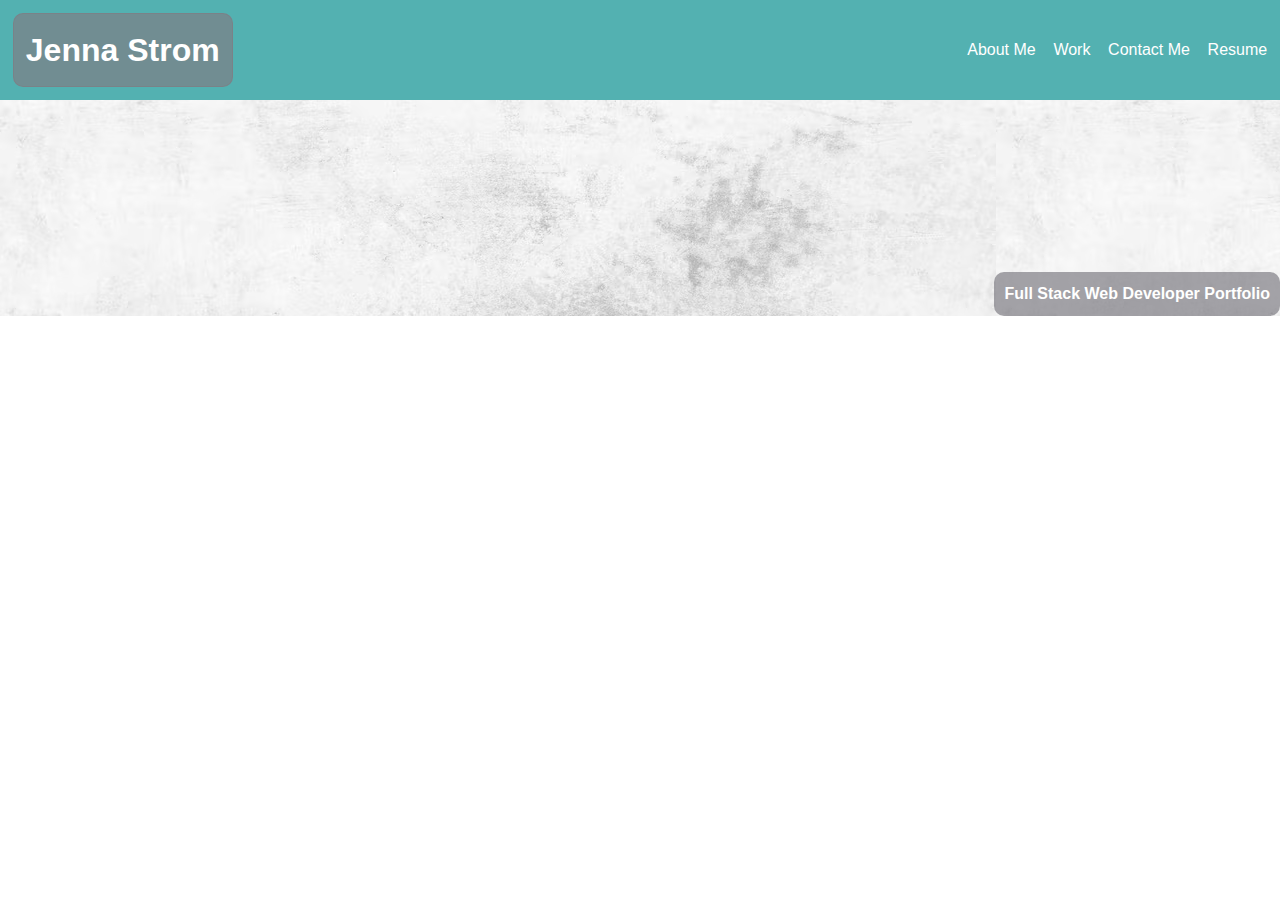
==== index.html @ 429e8f08 "updated headers" ====
<!DOCTYPE html>
<html lang="en">

<head>
    <meta charset="UTF-8">
    <meta http-equiv="X-UA-Compatible" content="IE=edge">
    <meta name="viewport" content="width=device-width, initial-scale=1.0">
    <title>Document</title>
    <link rel="stylesheet" href="./assets/reset.css" />
    <link rel="stylesheet" href="./assets/style.css" />
</head>

<body>
    <header>
        <h1>Jenna Strom</h1>
        <nav>
            <ul class="header-list">
                <li>About Me</li>
                <li>Work</li>
                <li>Contact Me</li>
                <li>Resume</li>
            </ul>
        </nav>
    </header>
    <div class="banner">
        <div class="banner-text">
            <h2>Full Stack Web Developer Portfolio</h2>
        </div>
    </div>
</body>

</html>
---- assets/style.css ----
* {
    font-family: Arial, Helvetica, sans-serif;
}
:root {
    --dark:  rgba(127, 126, 133, 0.7);
    --aqua: rgb(83, 177, 177);
    --light: white;
}

body {
    display: flex;
    flex-direction: column;
    line-height: 1.5;
}

header {
    display: flex;
    justify-content: space-between;
    align-items: center;
    padding: 1%;
    background-color: var(--aqua);
    color: var(--light);
    line-height: 8vh;
}
h1 {
    font-size: 200%;
    background-color:var(--dark);
    border: 1px solid var(--dark);
    border-radius: 10px;
    padding: 0px 12px;
}

nav ul {
    display: flex;
    justify-content:space-between;
    flex-direction: row;
    flex-wrap: wrap;
   min-width: 300px;
}
section {
    display: flex;
    justify-content: space-between;

}
div {
    position: relative;
    width: 100%;
    text-align: center;
}
.banner {
    color: white;
    background: url(/assets/white-painted-wall-texture-background_53876-138197.avif);
    height: 24vh;
    display: flex;
    justify-content: flex-end;
    align-items: flex-end;
}
.banner-text {
    border: 5px solid var(dark);
    background-color: var(--dark);
    width:fit-content;
    border-radius: 10px;
    padding: 10px;
    display: flex;
    justify-content: space-between;
}
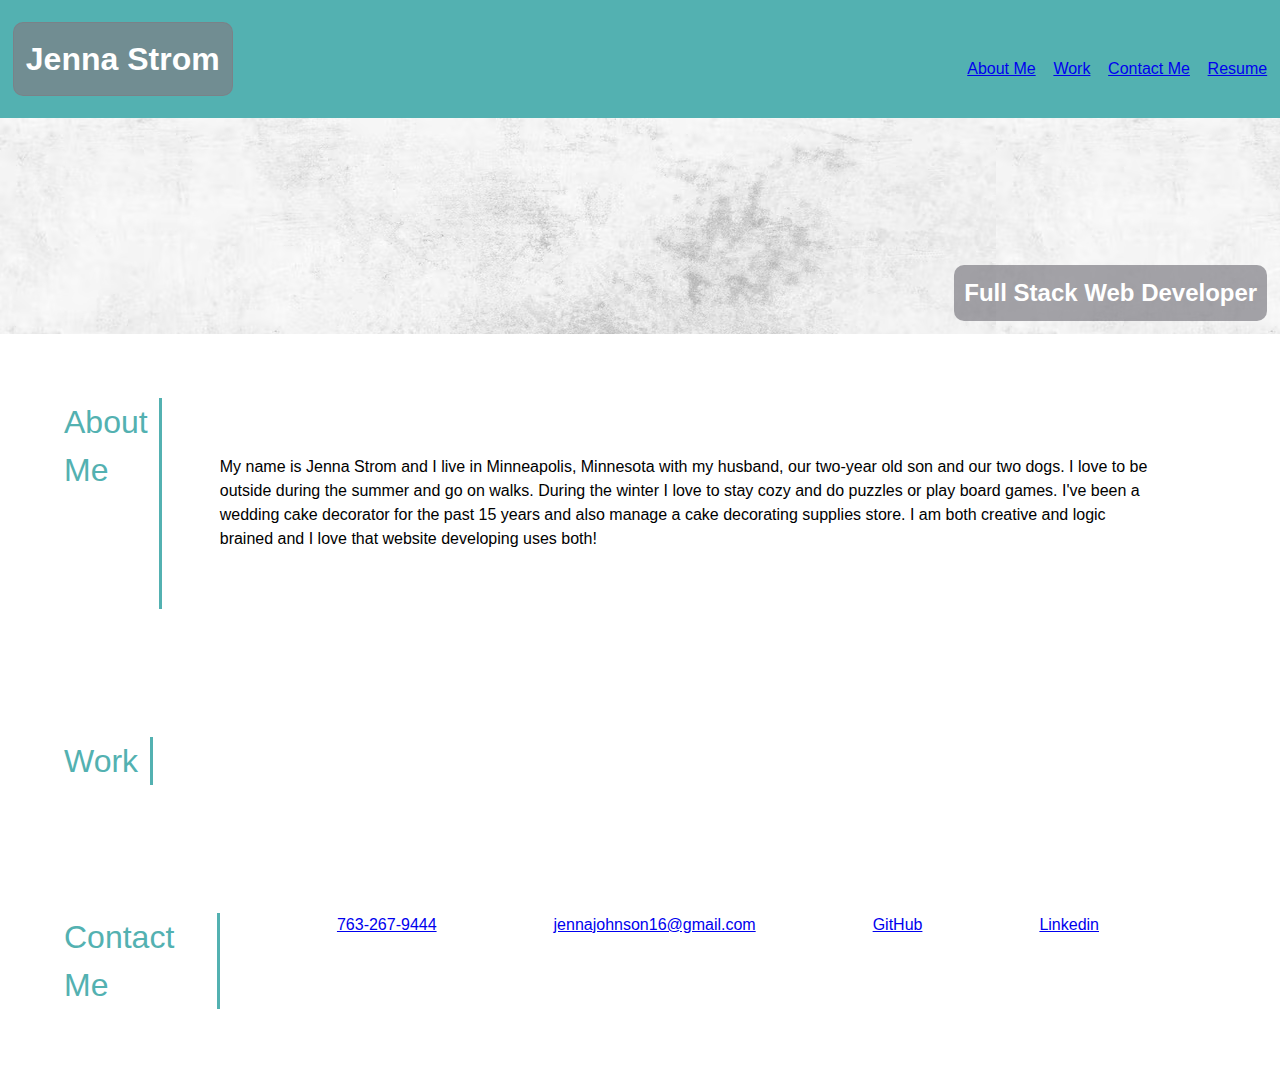
==== commit e1b7a248: "updated contact info" ====
--- a/index.html
+++ b/index.html
@@ -5,7 +5,7 @@
     <meta charset="UTF-8">
     <meta http-equiv="X-UA-Compatible" content="IE=edge">
     <meta name="viewport" content="width=device-width, initial-scale=1.0">
-    <title>Document</title>
+    <title>Jenna Strom's Portfolio</title>
     <link rel="stylesheet" href="./assets/reset.css" />
     <link rel="stylesheet" href="./assets/style.css" />
 </head>
@@ -13,20 +13,44 @@
 <body>
     <header>
         <h1>Jenna Strom</h1>
-        <nav>
-            <ul class="header-list">
-                <li>About Me</li>
-                <li>Work</li>
-                <li>Contact Me</li>
-                <li>Resume</li>
+        <nav class="header-list">
+            <ul>
+                <li><a href="#">About Me</a></li>
+                <li><a href="#">Work</a></li>
+                <li><a href="#">Contact Me</a></li>
+                <li><a href="#">Resume</a></li>
             </ul>
         </nav>
     </header>
     <div class="banner">
         <div class="banner-text">
-            <h2>Full Stack Web Developer Portfolio</h2>
+            <h2>Full Stack Web Developer</h2>
         </div>
     </div>
+    <main>
+    <section class="about-me">
+        <h3 class="side-heading">About Me</h3>
+        <p class="about-me">My name is Jenna Strom and I live in Minneapolis, Minnesota with my husband, our two-year
+            old son and our two dogs. I love to be outside during the summer and go on walks. During the winter I love
+            to stay cozy and do puzzles or play board games. I've been a wedding cake decorator for the past 15 years
+            and also manage a cake decorating supplies store. I am both creative and logic brained and I love that
+            website developing uses both!</p>
+    </section>
+    <section class="work">
+        <h4 class="side-heading">Work</h4>
+    </section>
+    <section class="contact-me">
+        <h5 class="side-heading">Contact Me</h5>
+            <nav class="contact-info">
+                <ul>
+                    <li><a href="tel:7632679444">763-267-9444</a></li>
+                    <li><a href="mailto:jennajohnson16@gmail.com">jennajohnson16@gmail.com</a></li>
+                    <li><a href="https://github.com/JennaStrom">GitHub</a></li>
+                    <li><a href="https://www.linkedin.com">Linkedin</a></li>
+                </ul>
+            </nav>
+    </section>
+</main>
 </body>
 
 </html>--- a/assets/style.css
+++ b/assets/style.css
@@ -1,8 +1,9 @@
 * {
     font-family: Arial, Helvetica, sans-serif;
 }
+
 :root {
-    --dark:  rgba(127, 126, 133, 0.7);
+    --dark: rgba(127, 126, 133, 0.7);
     --aqua: rgb(83, 177, 177);
     --light: white;
 }
@@ -22,31 +23,35 @@
     color: var(--light);
     line-height: 8vh;
 }
+
 h1 {
     font-size: 200%;
-    background-color:var(--dark);
+    background-color: var(--dark);
     border: 1px solid var(--dark);
     border-radius: 10px;
     padding: 0px 12px;
 }
 
-nav ul {
+body header nav ul {
     display: flex;
-    justify-content:space-between;
+    justify-content: space-between;
     flex-direction: row;
     flex-wrap: wrap;
-   min-width: 300px;
+    min-width: 300px;
+    padding-top: 20px;
 }
+
 section {
     display: flex;
-    justify-content: space-between;
+    display: column;
+}
 
+body section nav ul {
+    display: flex;    
+    justify-content: space-evenly
 }
-div {
-    position: relative;
-    width: 100%;
-    text-align: center;
-}
+
+/*This is the banner background and text */
 .banner {
     color: white;
     background: url(/assets/white-painted-wall-texture-background_53876-138197.avif);
@@ -54,13 +59,38 @@
     display: flex;
     justify-content: flex-end;
     align-items: flex-end;
+    padding: 1%;
 }
+
 .banner-text {
+    font-size: 150%;
     border: 5px solid var(dark);
     background-color: var(--dark);
-    width:fit-content;
+    width: fit-content;
     border-radius: 10px;
     padding: 10px;
     display: flex;
     justify-content: space-between;
+}
+
+.side-heading {
+    font-size: 200%;
+    font-weight: lighter;
+    color: var(--aqua);
+    border-style: none solid none none;
+    padding-right: 1%;
+}
+
+.about-me, .work, .contact-me {
+    padding: 5%;
+}
+
+.contact-me {
+    justify-content: flex-start;
+}
+.contact-me h5 {
+    flex-basis: content;
+}
+.contact-info{
+    flex-basis: 100%;
 }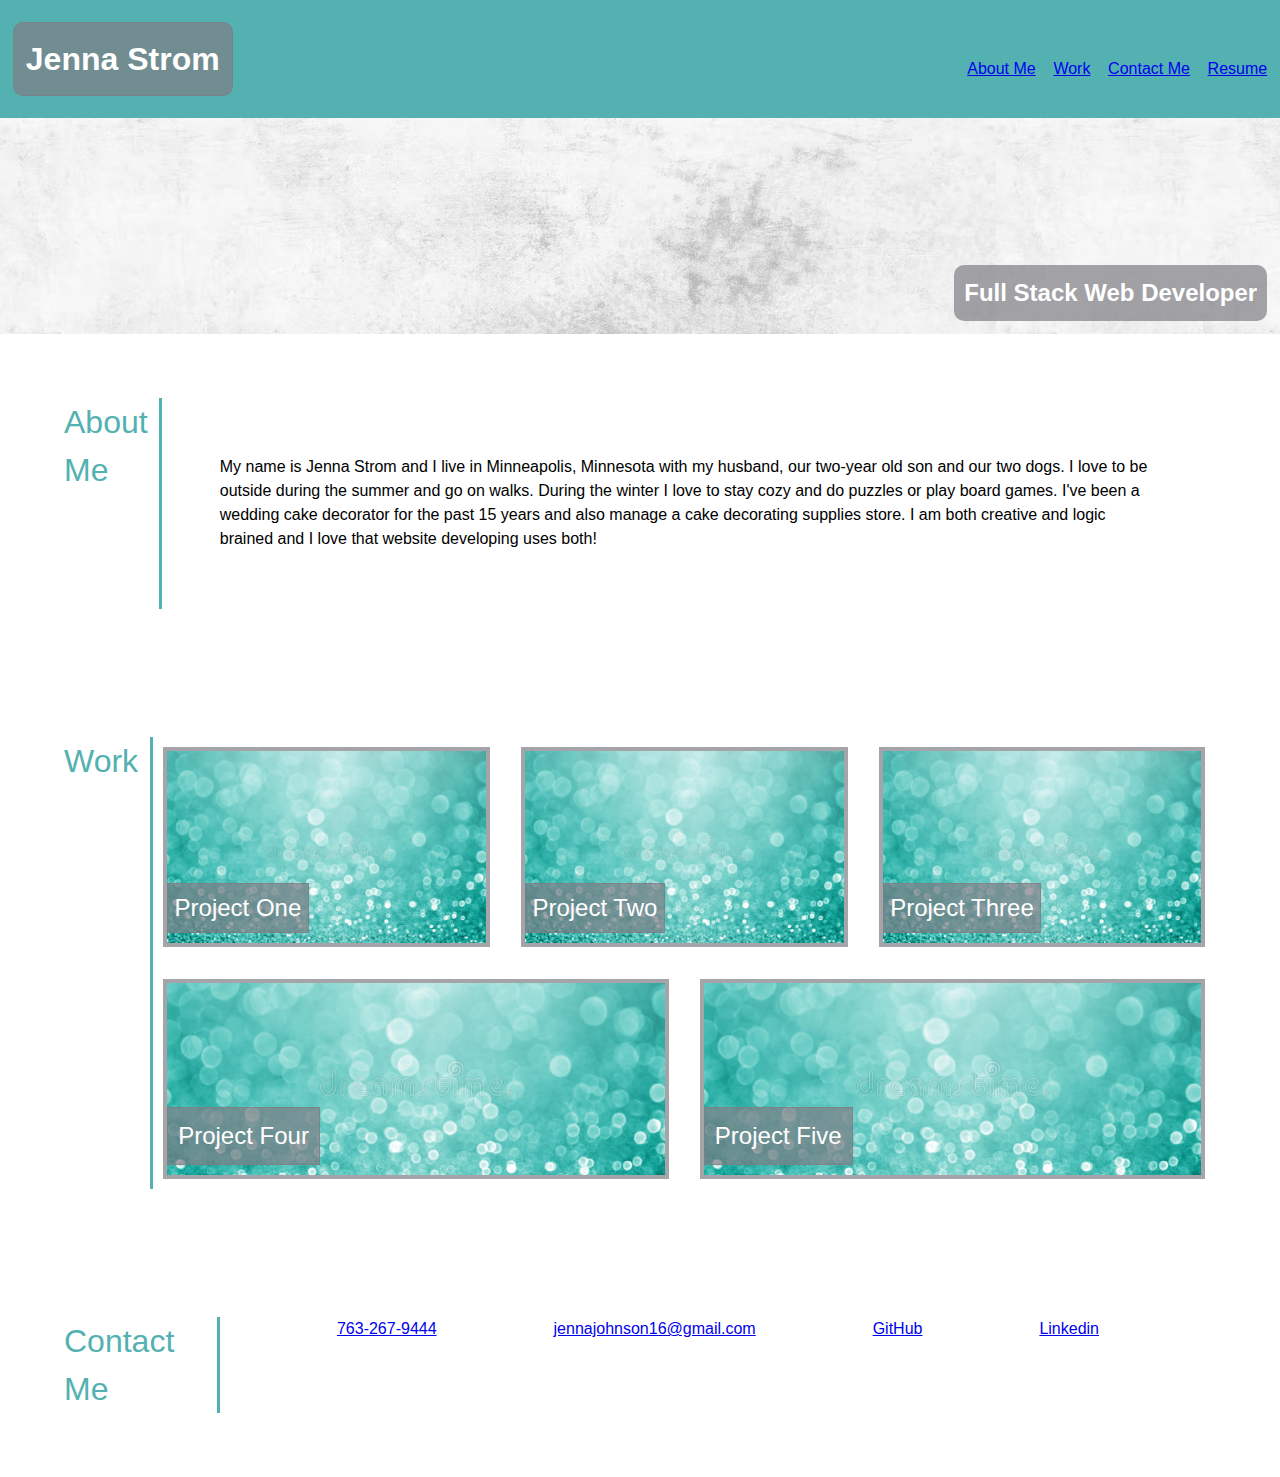
==== commit e5ce991d: "updated the work info section" ====
--- a/index.html
+++ b/index.html
@@ -28,19 +28,52 @@
         </div>
     </div>
     <main>
-    <section class="about-me">
-        <h3 class="side-heading">About Me</h3>
-        <p class="about-me">My name is Jenna Strom and I live in Minneapolis, Minnesota with my husband, our two-year
-            old son and our two dogs. I love to be outside during the summer and go on walks. During the winter I love
-            to stay cozy and do puzzles or play board games. I've been a wedding cake decorator for the past 15 years
-            and also manage a cake decorating supplies store. I am both creative and logic brained and I love that
-            website developing uses both!</p>
-    </section>
-    <section class="work">
-        <h4 class="side-heading">Work</h4>
-    </section>
-    <section class="contact-me">
-        <h5 class="side-heading">Contact Me</h5>
+        <section class="about-me">
+            <h3 class="side-heading">About Me</h3>
+            <p class="about-me">My name is Jenna Strom and I live in Minneapolis, Minnesota with my husband, our
+                two-year
+                old son and our two dogs. I love to be outside during the summer and go on walks. During the winter I
+                love
+                to stay cozy and do puzzles or play board games. I've been a wedding cake decorator for the past 15
+                years
+                and also manage a cake decorating supplies store. I am both creative and logic brained and I love that
+                website developing uses both!</p>
+        </section>
+        <section class="work">
+            <h4 class="side-heading">Work</h4>
+            <div class="container">
+                <ul class="image-gallery">
+                    <li id="project-one">
+                        <div class="overlay"><span>Project One</span></div>
+                        <img src="/assets/glittering-shining-holidays-backdrop-festivities-77019006.jpg"
+                            alt="placeholder-image">
+                    </li>
+                    <li>
+                        <div class="overlay"><span>Project Two</span></div>
+                        <img src="/assets/glittering-shining-holidays-backdrop-festivities-77019006.jpg"
+                            alt="placeholder-image">
+
+                    </li>
+                    <li>
+                        <div class="overlay"><span>Project Three</span></div>
+                        <img src="/assets/glittering-shining-holidays-backdrop-festivities-77019006.jpg"
+                            alt="placeholder-image">
+                    </li>
+                    <li>
+                        <div class="overlay"><span>Project Four</span></div>
+                        <img src="/assets/glittering-shining-holidays-backdrop-festivities-77019006.jpg"
+                            alt="placeholder-image">
+                    </li>
+                    <li>
+                        <div class="overlay"><span>Project Five</span></div>
+                        <img src="/assets/glittering-shining-holidays-backdrop-festivities-77019006.jpg"
+                            alt="placeholder-image">
+                    </li>
+                </ul>
+            </div>
+        </section>
+        <section class="contact-me">
+            <h5 class="side-heading">Contact Me</h5>
             <nav class="contact-info">
                 <ul>
                     <li><a href="tel:7632679444">763-267-9444</a></li>
@@ -49,8 +82,8 @@
                     <li><a href="https://www.linkedin.com">Linkedin</a></li>
                 </ul>
             </nav>
-    </section>
-</main>
+        </section>
+    </main>
 </body>
 
 </html>--- a/assets/style.css
+++ b/assets/style.css
@@ -47,7 +47,7 @@
 }
 
 body section nav ul {
-    display: flex;    
+    display: flex;
     justify-content: space-evenly
 }
 
@@ -81,16 +81,55 @@
     padding-right: 1%;
 }
 
-.about-me, .work, .contact-me {
+.about-me,
+.work,
+.contact-me {
     padding: 5%;
+}
+
+.image-gallery {
+    display: flex;
+    flex-wrap: wrap;
+    gap: 10px;
+}
+
+.image-gallery li {
+    height: 200px;
+    cursor: pointer;
+    position: relative;
+    flex: 1 1 auto;
+    margin:1%;
+    border: 4px solid var(--dark);
+
+}
+
+.image-gallery li img {
+    object-fit: cover;
+    width: 100%;
+    height: 100%;
+    vertical-align: middle;
+
+}
+
+.overlay {
+    border: 1px solid var(--dark);
+    padding: 2%;
+    position: absolute;
+    background-color: var(--dark);
+    color: var(--light);
+    font-size: 150%;
+    bottom: 10px;
+    left: 0px;
 }
 
 .contact-me {
     justify-content: flex-start;
 }
+
 .contact-me h5 {
     flex-basis: content;
 }
-.contact-info{
+
+.contact-info {
     flex-basis: 100%;
 }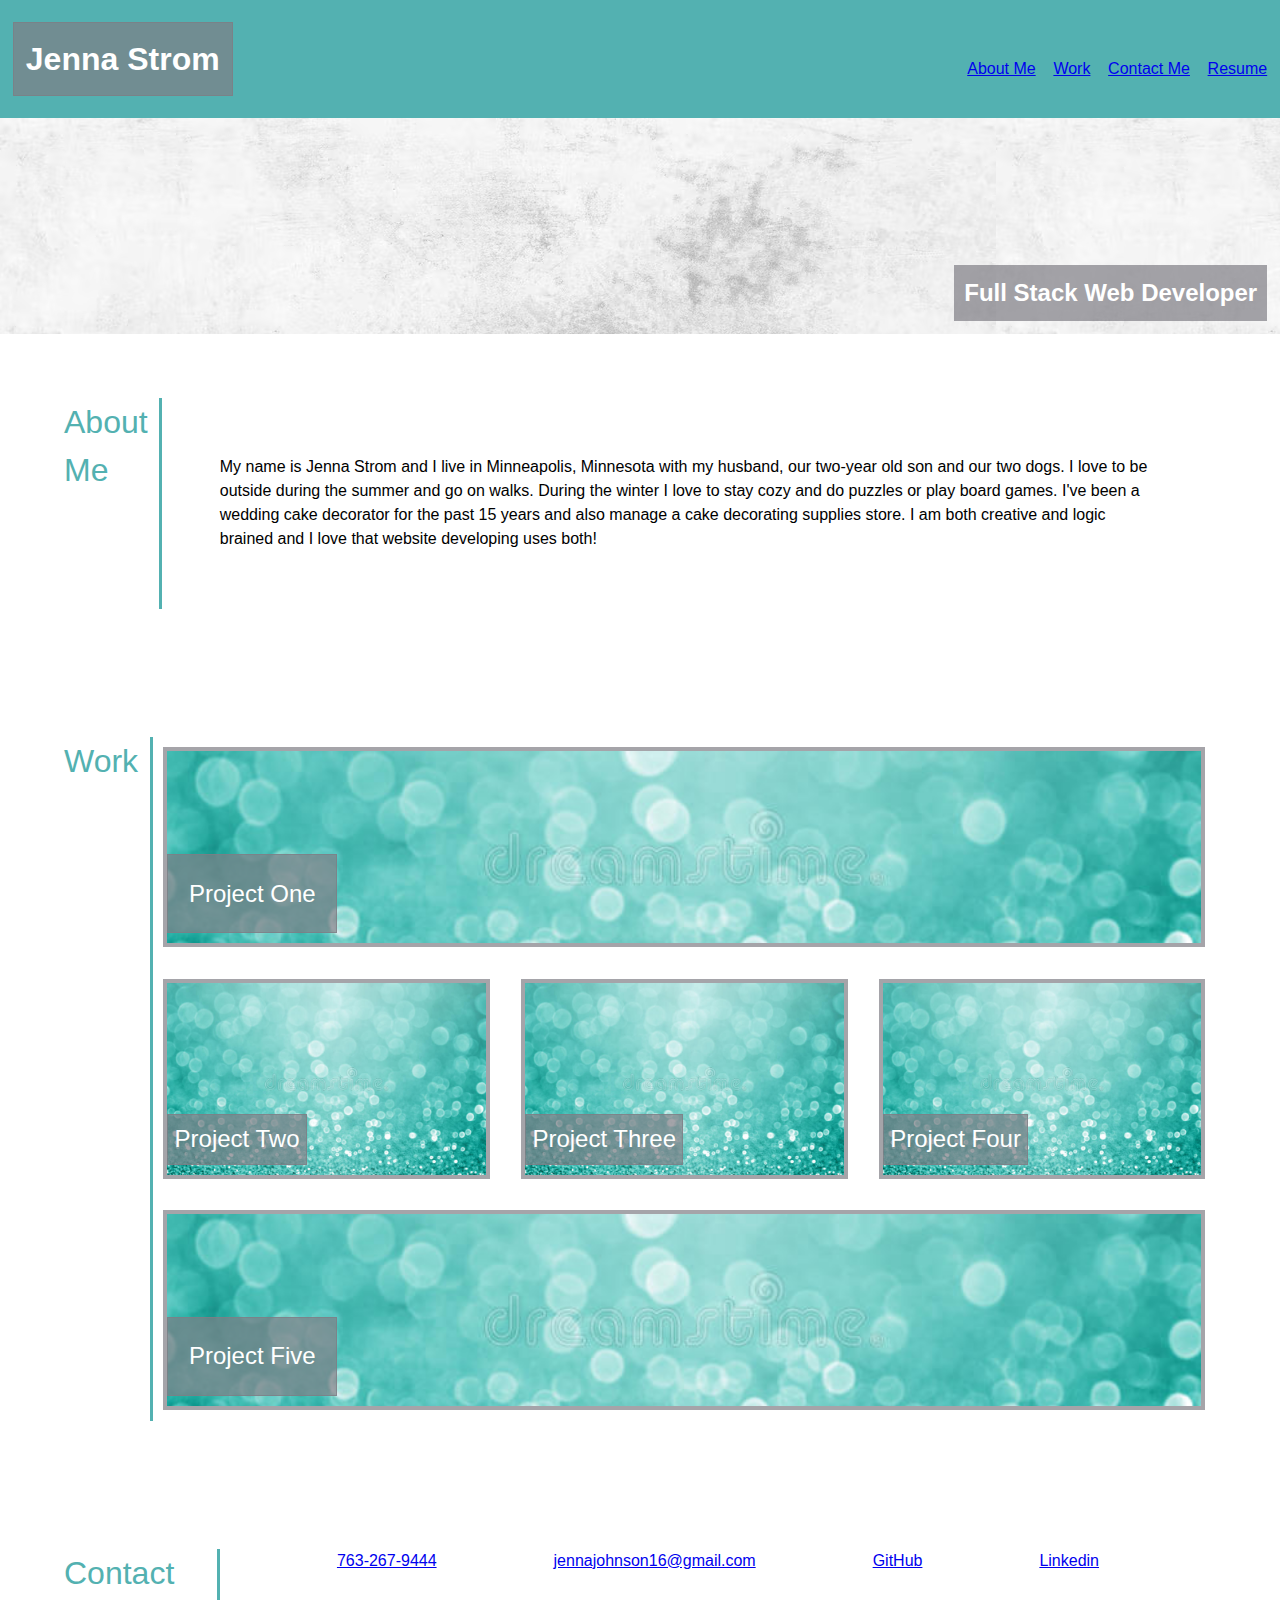
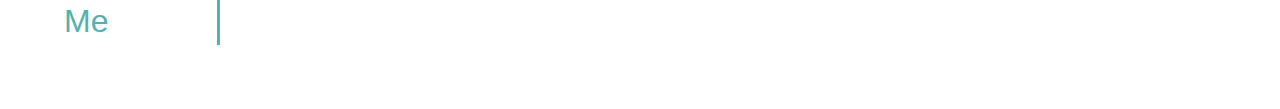
==== commit ff116e5c: "Fixed the work layout" ====
--- a/index.html
+++ b/index.html
@@ -15,9 +15,9 @@
         <h1>Jenna Strom</h1>
         <nav class="header-list">
             <ul>
-                <li><a href="#">About Me</a></li>
-                <li><a href="#">Work</a></li>
-                <li><a href="#">Contact Me</a></li>
+                <li><a href="#about-me">About Me</a></li>
+                <li><a href="#work">Work</a></li>
+                <li><a href="#contact-me">Contact Me</a></li>
                 <li><a href="#">Resume</a></li>
             </ul>
         </nav>
@@ -28,7 +28,7 @@
         </div>
     </div>
     <main>
-        <section class="about-me">
+        <section class="about-me" id="about-me">
             <h3 class="side-heading">About Me</h3>
             <p class="about-me">My name is Jenna Strom and I live in Minneapolis, Minnesota with my husband, our
                 two-year
@@ -39,40 +39,45 @@
                 and also manage a cake decorating supplies store. I am both creative and logic brained and I love that
                 website developing uses both!</p>
         </section>
-        <section class="work">
+        <section class="work" id="work">
             <h4 class="side-heading">Work</h4>
             <div class="container">
                 <ul class="image-gallery">
-                    <li id="project-one">
+                    <li id="project-one" >
                         <div class="overlay"><span>Project One</span></div>
-                        <img src="/assets/glittering-shining-holidays-backdrop-festivities-77019006.jpg"
-                            alt="placeholder-image">
+                        <a href="http://www.github.com" target="blank"><img
+                                src="/assets/glittering-shining-holidays-backdrop-festivities-77019006.jpg"
+                                alt="placeholder-image" /></a>
                     </li>
                     <li>
-                        <div class="overlay"><span>Project Two</span></div>
-                        <img src="/assets/glittering-shining-holidays-backdrop-festivities-77019006.jpg"
-                            alt="placeholder-image">
+                    <div class="overlay"><span>Project Two</span></div>
+                    <a href="http://www.github.com" target="blank"><img
+                            src="/assets/glittering-shining-holidays-backdrop-festivities-77019006.jpg"
+                            alt="placeholder-image"></a>
 
                     </li>
                     <li>
                         <div class="overlay"><span>Project Three</span></div>
-                        <img src="/assets/glittering-shining-holidays-backdrop-festivities-77019006.jpg"
-                            alt="placeholder-image">
+                        <a href="http://www.github.com" target="blank"><img
+                                src="/assets/glittering-shining-holidays-backdrop-festivities-77019006.jpg"
+                                alt="placeholder-image" /></a>
                     </li>
                     <li>
                         <div class="overlay"><span>Project Four</span></div>
-                        <img src="/assets/glittering-shining-holidays-backdrop-festivities-77019006.jpg"
-                            alt="placeholder-image">
+                        <a href="http://www.github.com" target="blank"><img
+                                src="/assets/glittering-shining-holidays-backdrop-festivities-77019006.jpg"
+                                alt="placeholder-image"></a>
                     </li>
                     <li>
                         <div class="overlay"><span>Project Five</span></div>
-                        <img src="/assets/glittering-shining-holidays-backdrop-festivities-77019006.jpg"
-                            alt="placeholder-image">
+                        <a href="http://www.github.com" target="blank"><img
+                                src="/assets/glittering-shining-holidays-backdrop-festivities-77019006.jpg"
+                                alt="placeholder-image"></a>
                     </li>
                 </ul>
             </div>
         </section>
-        <section class="contact-me">
+        <section class="contact-me" id="contact-me">
             <h5 class="side-heading">Contact Me</h5>
             <nav class="contact-info">
                 <ul>
--- a/assets/style.css
+++ b/assets/style.css
@@ -28,7 +28,6 @@
     font-size: 200%;
     background-color: var(--dark);
     border: 1px solid var(--dark);
-    border-radius: 10px;
     padding: 0px 12px;
 }
 
@@ -51,6 +50,10 @@
     justify-content: space-evenly
 }
 
+img:hover{
+    opacity: .5;
+}
+
 /*This is the banner background and text */
 .banner {
     color: white;
@@ -67,7 +70,6 @@
     border: 5px solid var(dark);
     background-color: var(--dark);
     width: fit-content;
-    border-radius: 10px;
     padding: 10px;
     display: flex;
     justify-content: space-between;
@@ -80,6 +82,7 @@
     border-style: none solid none none;
     padding-right: 1%;
 }
+
 
 .about-me,
 .work,
@@ -132,4 +135,8 @@
 
 .contact-info {
     flex-basis: 100%;
+}
+
+#project-one{
+    width: 400%
 }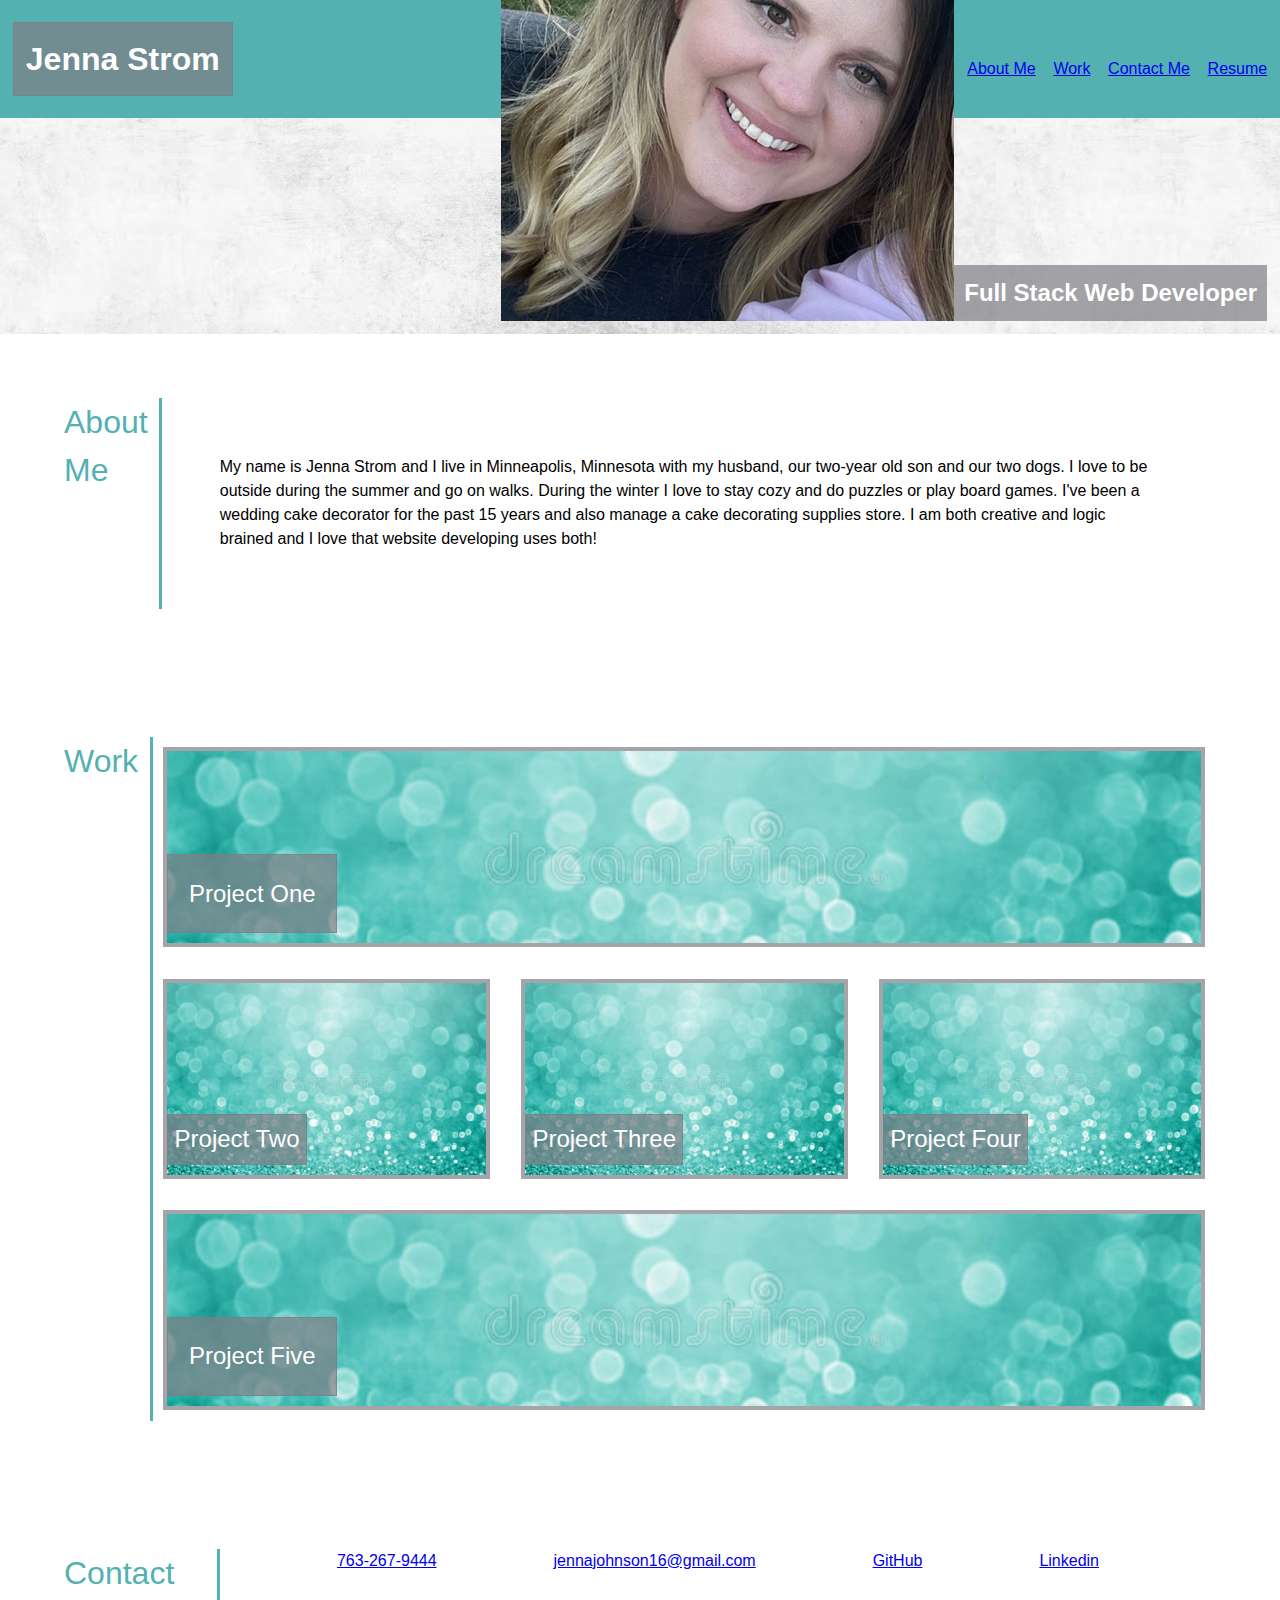
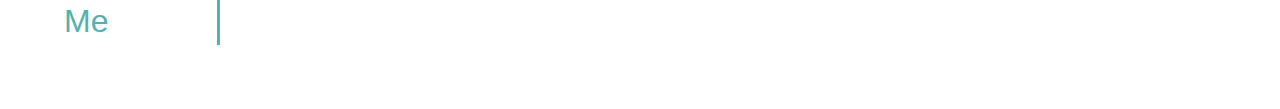
==== commit 91819a9f: "added headshot" ====
--- a/index.html
+++ b/index.html
@@ -23,6 +23,7 @@
         </nav>
     </header>
     <div class="banner">
+        <img src="/assets/Headshot.jpg" class="headshot" alt="placeholder-image">
         <div class="banner-text">
             <h2>Full Stack Web Developer</h2>
         </div>
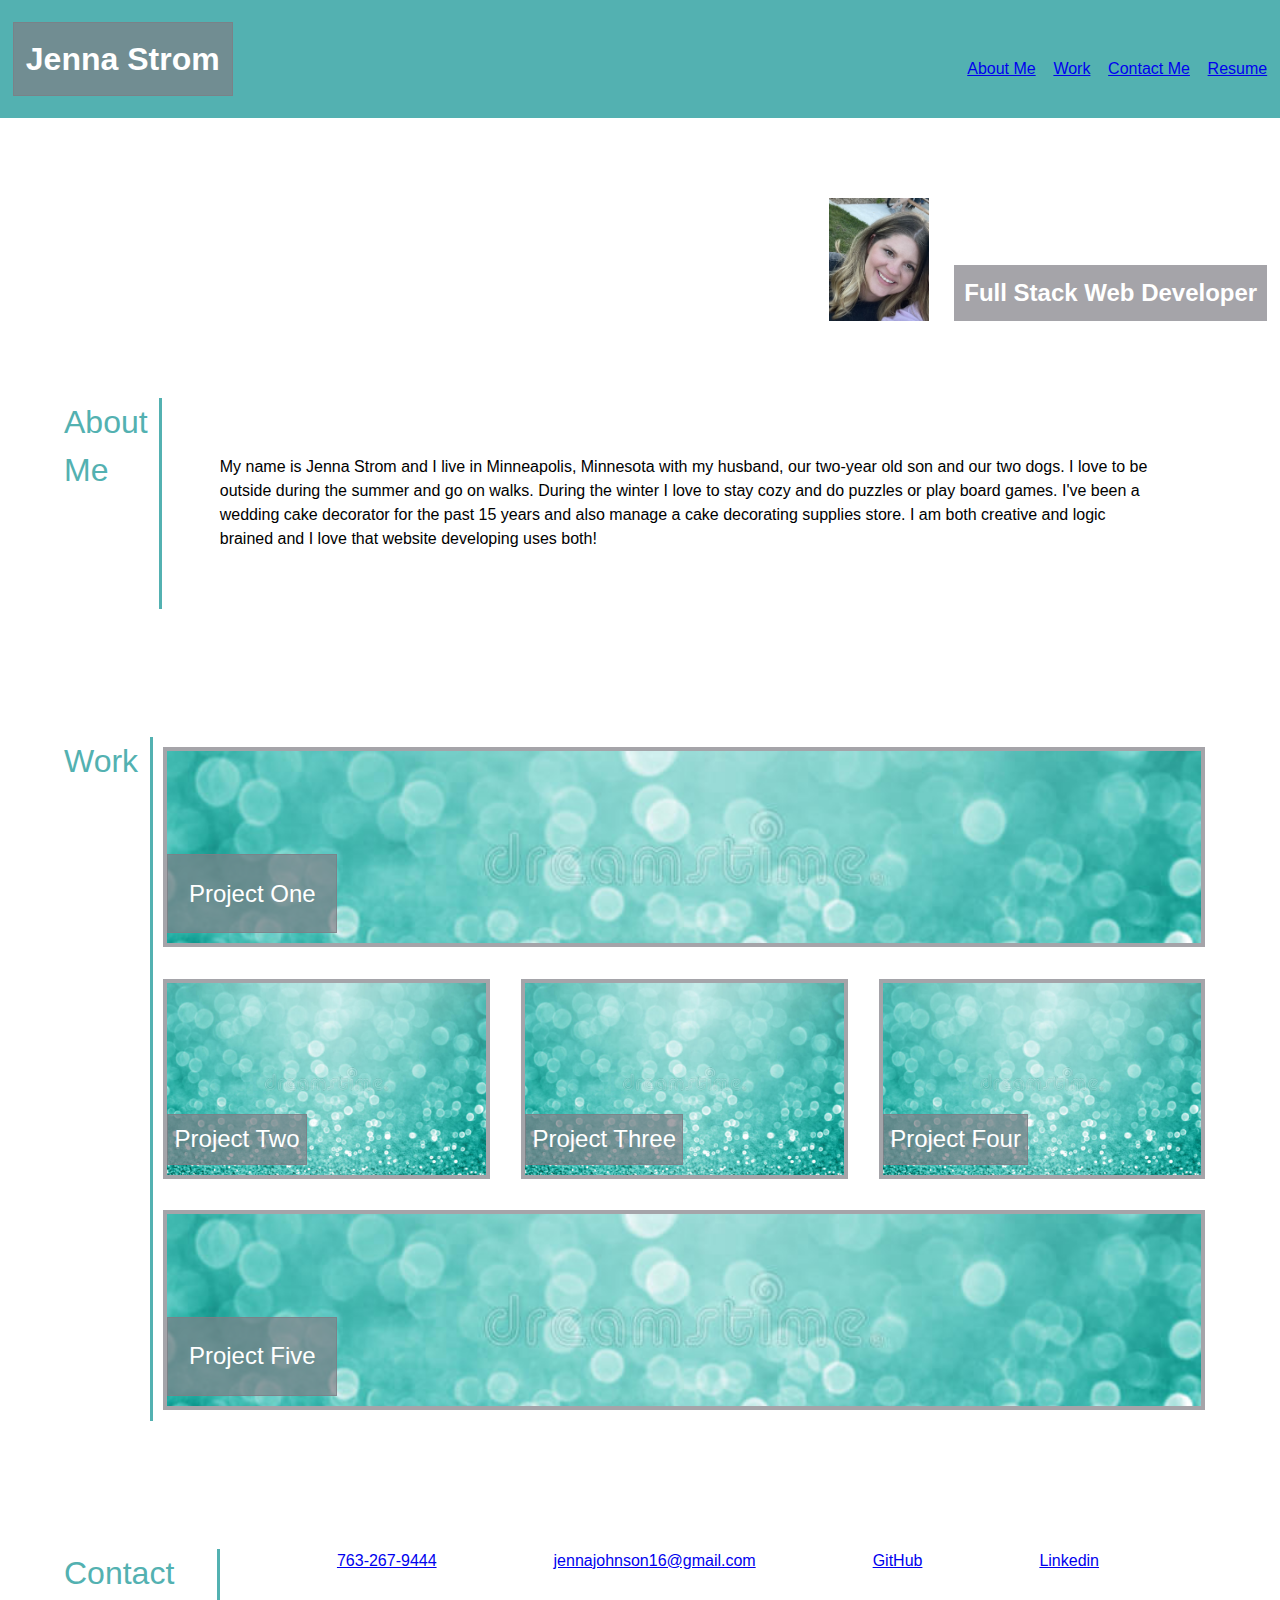
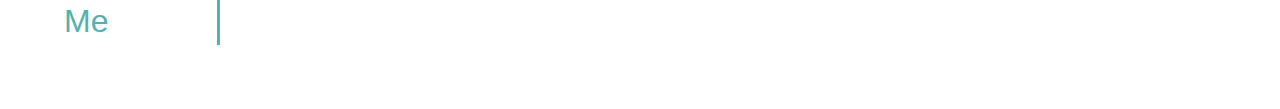
==== commit 768c9772: "fixed images" ====
--- a/index.html
+++ b/index.html
@@ -23,7 +23,7 @@
         </nav>
     </header>
     <div class="banner">
-        <img src="/assets/Headshot.jpg" class="headshot" alt="placeholder-image">
+        <img src="./assets/Headshot.jpg" class="headshot" alt="Headshot">
         <div class="banner-text">
             <h2>Full Stack Web Developer</h2>
         </div>
@@ -41,38 +41,38 @@
                 website developing uses both!</p>
         </section>
         <section class="work" id="work">
-            <h4 class="side-heading">Work</h4>
+            <h3 class="side-heading">Work</h3>
             <div class="container">
                 <ul class="image-gallery">
                     <li id="project-one" >
                         <div class="overlay"><span>Project One</span></div>
                         <a href="http://www.github.com" target="blank"><img
-                                src="/assets/glittering-shining-holidays-backdrop-festivities-77019006.jpg"
+                                src="./assets/glittering-shining-holidays-backdrop-festivities-77019006.jpg"
                                 alt="placeholder-image" /></a>
                     </li>
                     <li>
                     <div class="overlay"><span>Project Two</span></div>
                     <a href="http://www.github.com" target="blank"><img
-                            src="/assets/glittering-shining-holidays-backdrop-festivities-77019006.jpg"
+                            src="./assets/glittering-shining-holidays-backdrop-festivities-77019006.jpg"
                             alt="placeholder-image"></a>
 
                     </li>
                     <li>
                         <div class="overlay"><span>Project Three</span></div>
                         <a href="http://www.github.com" target="blank"><img
-                                src="/assets/glittering-shining-holidays-backdrop-festivities-77019006.jpg"
+                                src="./assets/glittering-shining-holidays-backdrop-festivities-77019006.jpg"
                                 alt="placeholder-image" /></a>
                     </li>
                     <li>
                         <div class="overlay"><span>Project Four</span></div>
                         <a href="http://www.github.com" target="blank"><img
-                                src="/assets/glittering-shining-holidays-backdrop-festivities-77019006.jpg"
+                                src="./assets/glittering-shining-holidays-backdrop-festivities-77019006.jpg"
                                 alt="placeholder-image"></a>
                     </li>
                     <li>
                         <div class="overlay"><span>Project Five</span></div>
                         <a href="http://www.github.com" target="blank"><img
-                                src="/assets/glittering-shining-holidays-backdrop-festivities-77019006.jpg"
+                                src="./assets/glittering-shining-holidays-backdrop-festivities-77019006.jpg"
                                 alt="placeholder-image"></a>
                     </li>
                 </ul>
--- a/assets/style.css
+++ b/assets/style.css
@@ -31,6 +31,11 @@
     padding: 0px 12px;
 }
 
+.headshot {
+    width: 10%;
+    padding-right: 2%;
+}
+
 body header nav ul {
     display: flex;
     justify-content: space-between;
@@ -57,7 +62,7 @@
 /*This is the banner background and text */
 .banner {
     color: white;
-    background: url(/assets/white-painted-wall-texture-background_53876-138197.avif);
+    background: url(./assets/white-painted-wall-texture-background_53876-138197.avif);
     height: 24vh;
     display: flex;
     justify-content: flex-end;
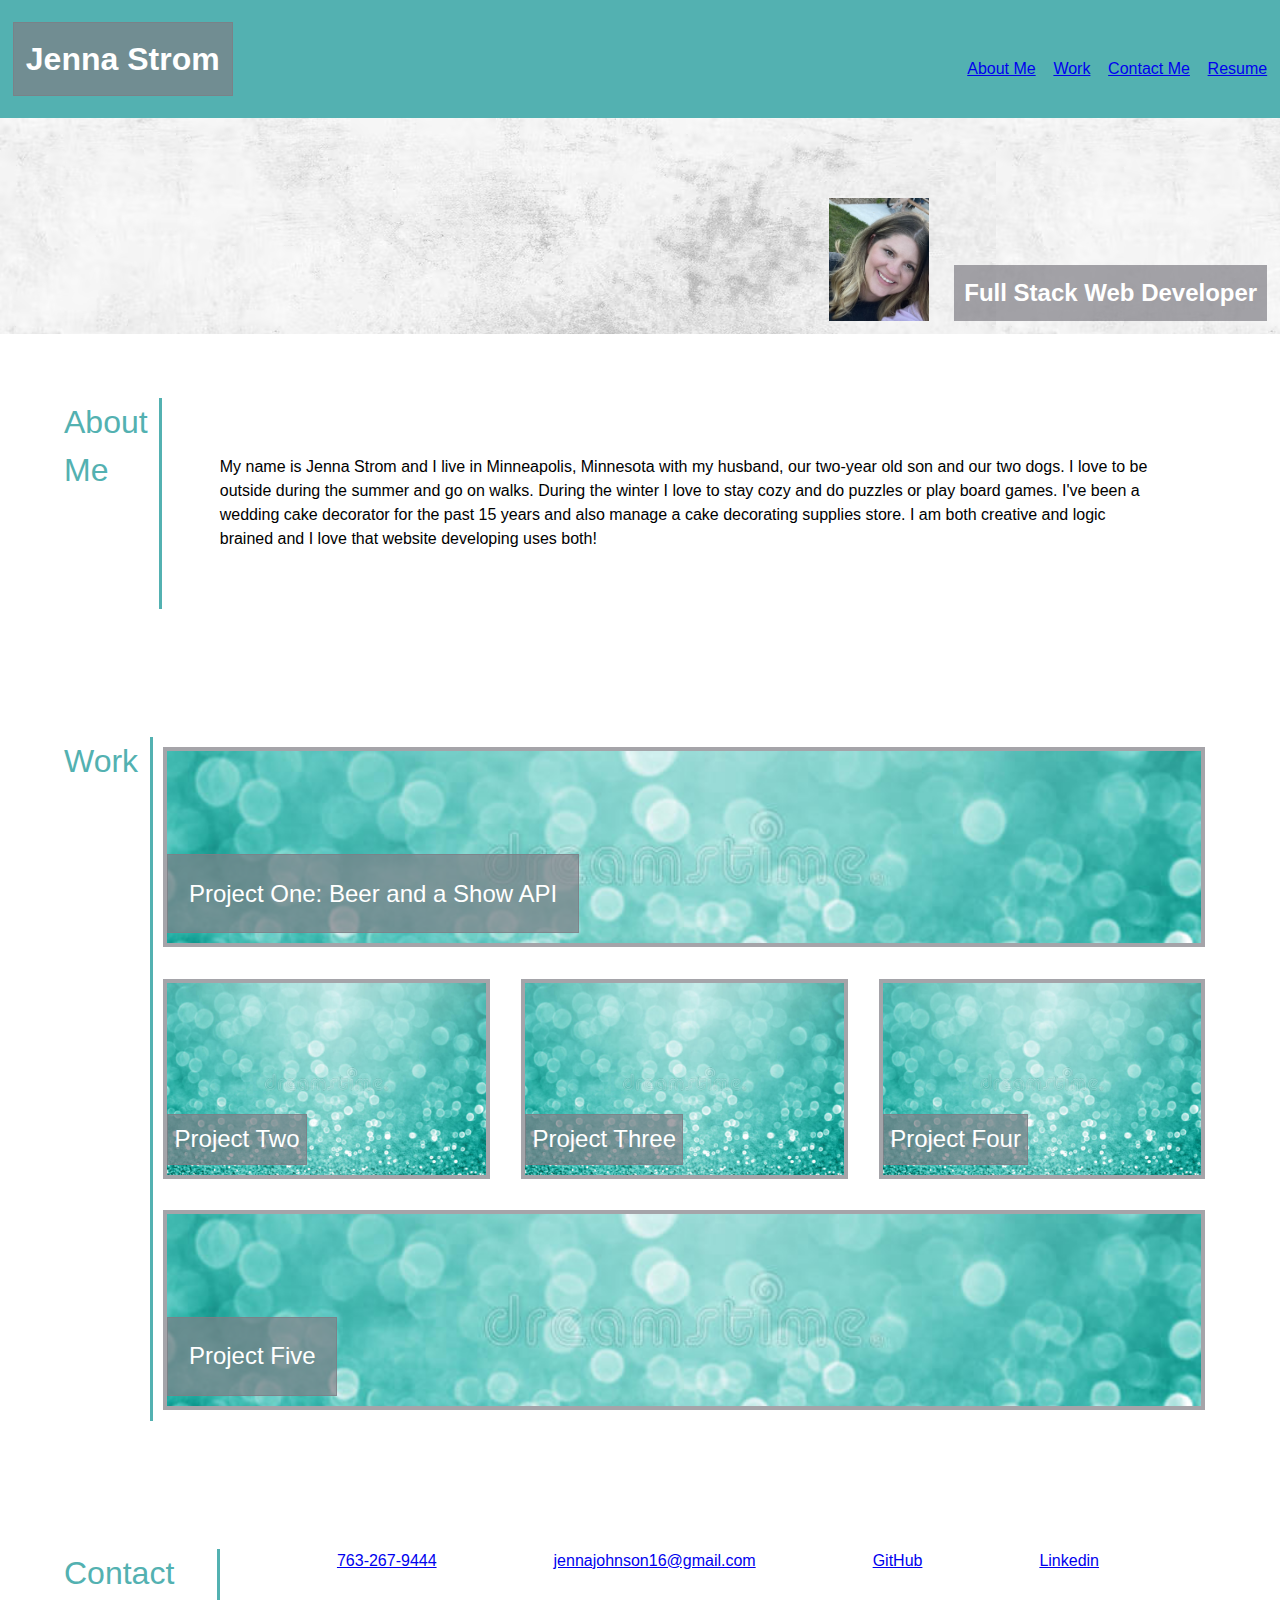
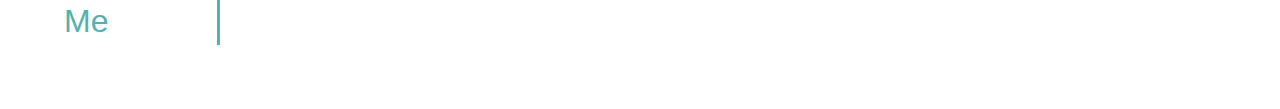
==== commit 30fcc7f8: "added link to project one" ====
--- a/index.html
+++ b/index.html
@@ -45,8 +45,8 @@
             <div class="container">
                 <ul class="image-gallery">
                     <li id="project-one" >
-                        <div class="overlay"><span>Project One</span></div>
-                        <a href="http://www.github.com" target="blank"><img
+                        <div class="overlay"><span>Project One: Beer and a Show API</span></div>
+                        <a href="https://jennastrom.github.io/Beer-and-a-show/" target="blank"><img
                                 src="./assets/glittering-shining-holidays-backdrop-festivities-77019006.jpg"
                                 alt="placeholder-image" /></a>
                     </li>
--- a/assets/style.css
+++ b/assets/style.css
@@ -31,11 +31,6 @@
     padding: 0px 12px;
 }
 
-.headshot {
-    width: 10%;
-    padding-right: 2%;
-}
-
 body header nav ul {
     display: flex;
     justify-content: space-between;
@@ -55,14 +50,18 @@
     justify-content: space-evenly
 }
 
-img:hover{
+img:hover {
     opacity: .5;
 }
 
-/*This is the banner background and text */
+.headshot {
+    width: 10%;
+    padding-right: 2%;
+}
+
 .banner {
     color: white;
-    background: url(./assets/white-painted-wall-texture-background_53876-138197.avif);
+    background: url(./white-painted-wall-texture-background_53876-138197.avif);
     height: 24vh;
     display: flex;
     justify-content: flex-end;
@@ -106,7 +105,7 @@
     cursor: pointer;
     position: relative;
     flex: 1 1 auto;
-    margin:1%;
+    margin: 1%;
     border: 4px solid var(--dark);
 
 }
@@ -142,6 +141,6 @@
     flex-basis: 100%;
 }
 
-#project-one{
+#project-one {
     width: 400%
 }